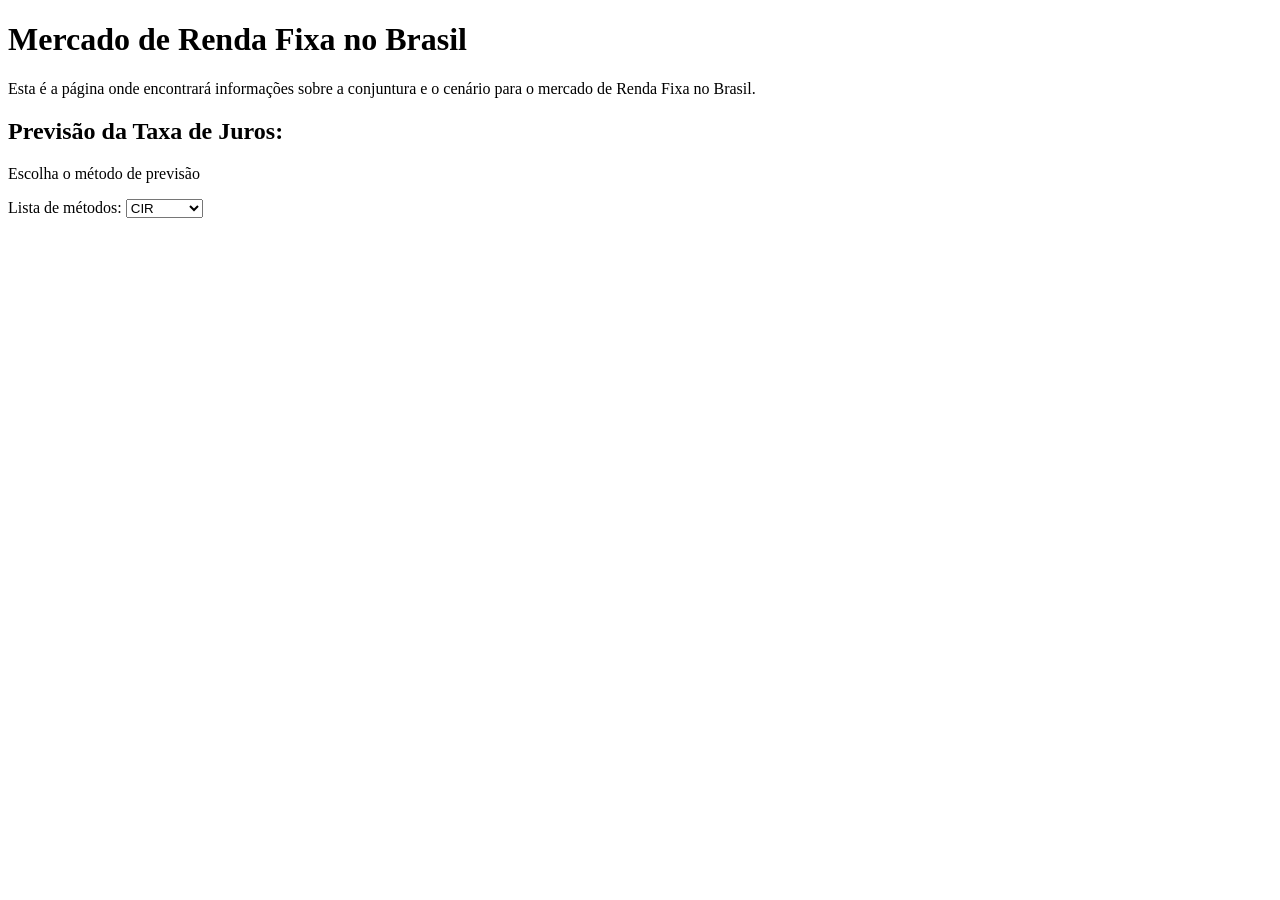
==== bonds.html @ 321dbc38 "Add files via upload" ====
<!DOCTYPE html>
<!--[if lt IE 7]>      <html class="no-js lt-ie9 lt-ie8 lt-ie7"> <![endif]-->
<!--[if IE 7]>         <html class="no-js lt-ie9 lt-ie8"> <![endif]-->
<!--[if IE 8]>         <html class="no-js lt-ie9"> <![endif]-->
<!--[if gt IE 8]>      <html class="no-js"> <!--<![endif]-->

<html lang="pt-br">
<head>
    <meta charset="UTF-8">
    <meta name="viewport" content="width=device-width, initial-scale=1.0">
    <meta http-equiv="X-UA-Compatible" content="IE=edge">
    <title>e-Vidence - Economia Baseada em Evidências</title>
    <link rel="stylesheet" href="css/evidence.css">
    <script src="js/myScript.js" defer></script>
</head>
<body>
     <!--[if lt IE 7]>
            <p class="browsehappy">You are using an <strong>outdated</strong> browser. Please <a href="#">upgrade your browser</a> to improve your experience.</p>
        <![endif]-->

    <h1>Mercado de Renda Fixa no Brasil</h1>
    <p> Esta é a página onde encontrará informações sobre a conjuntura e o cenário para
        o mercado de Renda Fixa no Brasil.</p>

    <h2>Previsão da Taxa de Juros:</h2>
    
        <p>Escolha o método de previsão</p> 
        <label for="languages">Lista de métodos:</label>
        <select name="" id="metodosPrevisaoRetornosAcoes">
            <option value="CIR" selected>CIR</option>
            <option value="Vasicek">Vasicek</option>
            <option value="Ho e Lee">Ho e Lee</option>
            <option value="BDT">BDT</option>
            <option value="Merton">Merton</option>
        </select>
    <script src="" async defer></script>
</body>
</html>
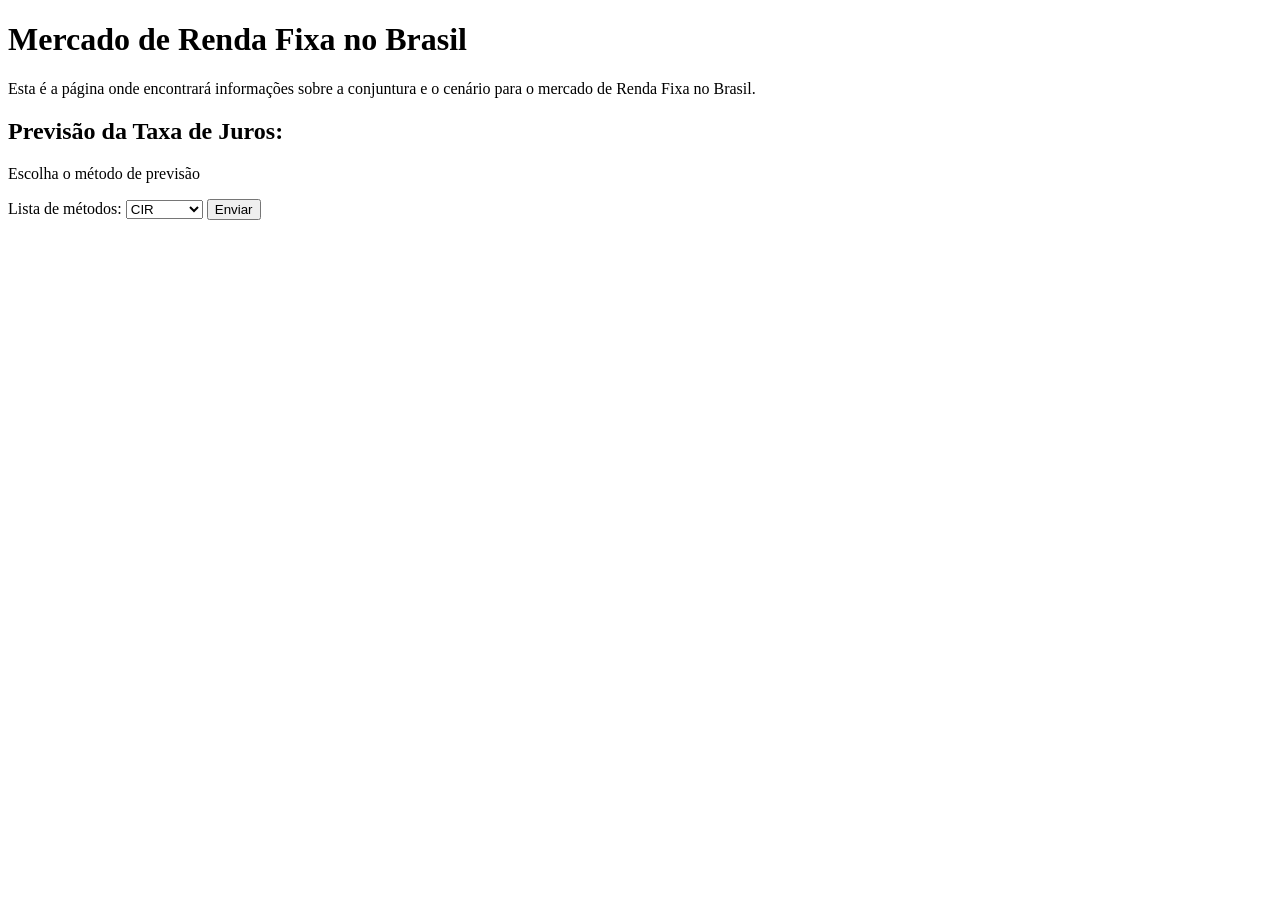
==== commit 4f725e9e: "bonds_atualizado.html" ====
--- a/bonds.html
+++ b/bonds.html
@@ -14,18 +14,15 @@
     <script src="js/myScript.js" defer></script>
 </head>
 <body>
-     <!--[if lt IE 7]>
-            <p class="browsehappy">You are using an <strong>outdated</strong> browser. Please <a href="#">upgrade your browser</a> to improve your experience.</p>
-        <![endif]-->
-
     <h1>Mercado de Renda Fixa no Brasil</h1>
-    <p> Esta é a página onde encontrará informações sobre a conjuntura e o cenário para
-        o mercado de Renda Fixa no Brasil.</p>
+    <p> Esta é a página onde encontrará informações sobre a conjuntura e o cenário para o mercado de Renda Fixa no Brasil.</p>
 
     <h2>Previsão da Taxa de Juros:</h2>
     
-        <p>Escolha o método de previsão</p> 
-        <label for="languages">Lista de métodos:</label>
+    <p>Escolha o método de previsão</p> 
+    <label for="languages">Lista de métodos:</label>
+    
+    <div style="display: inline-block;">
         <select name="" id="metodosPrevisaoRetornosAcoes">
             <option value="CIR" selected>CIR</option>
             <option value="Vasicek">Vasicek</option>
@@ -33,6 +30,10 @@
             <option value="BDT">BDT</option>
             <option value="Merton">Merton</option>
         </select>
+
+        <button type="submit">Enviar</button>
+    </div>
+
     <script src="" async defer></script>
 </body>
-</html>+</html>
